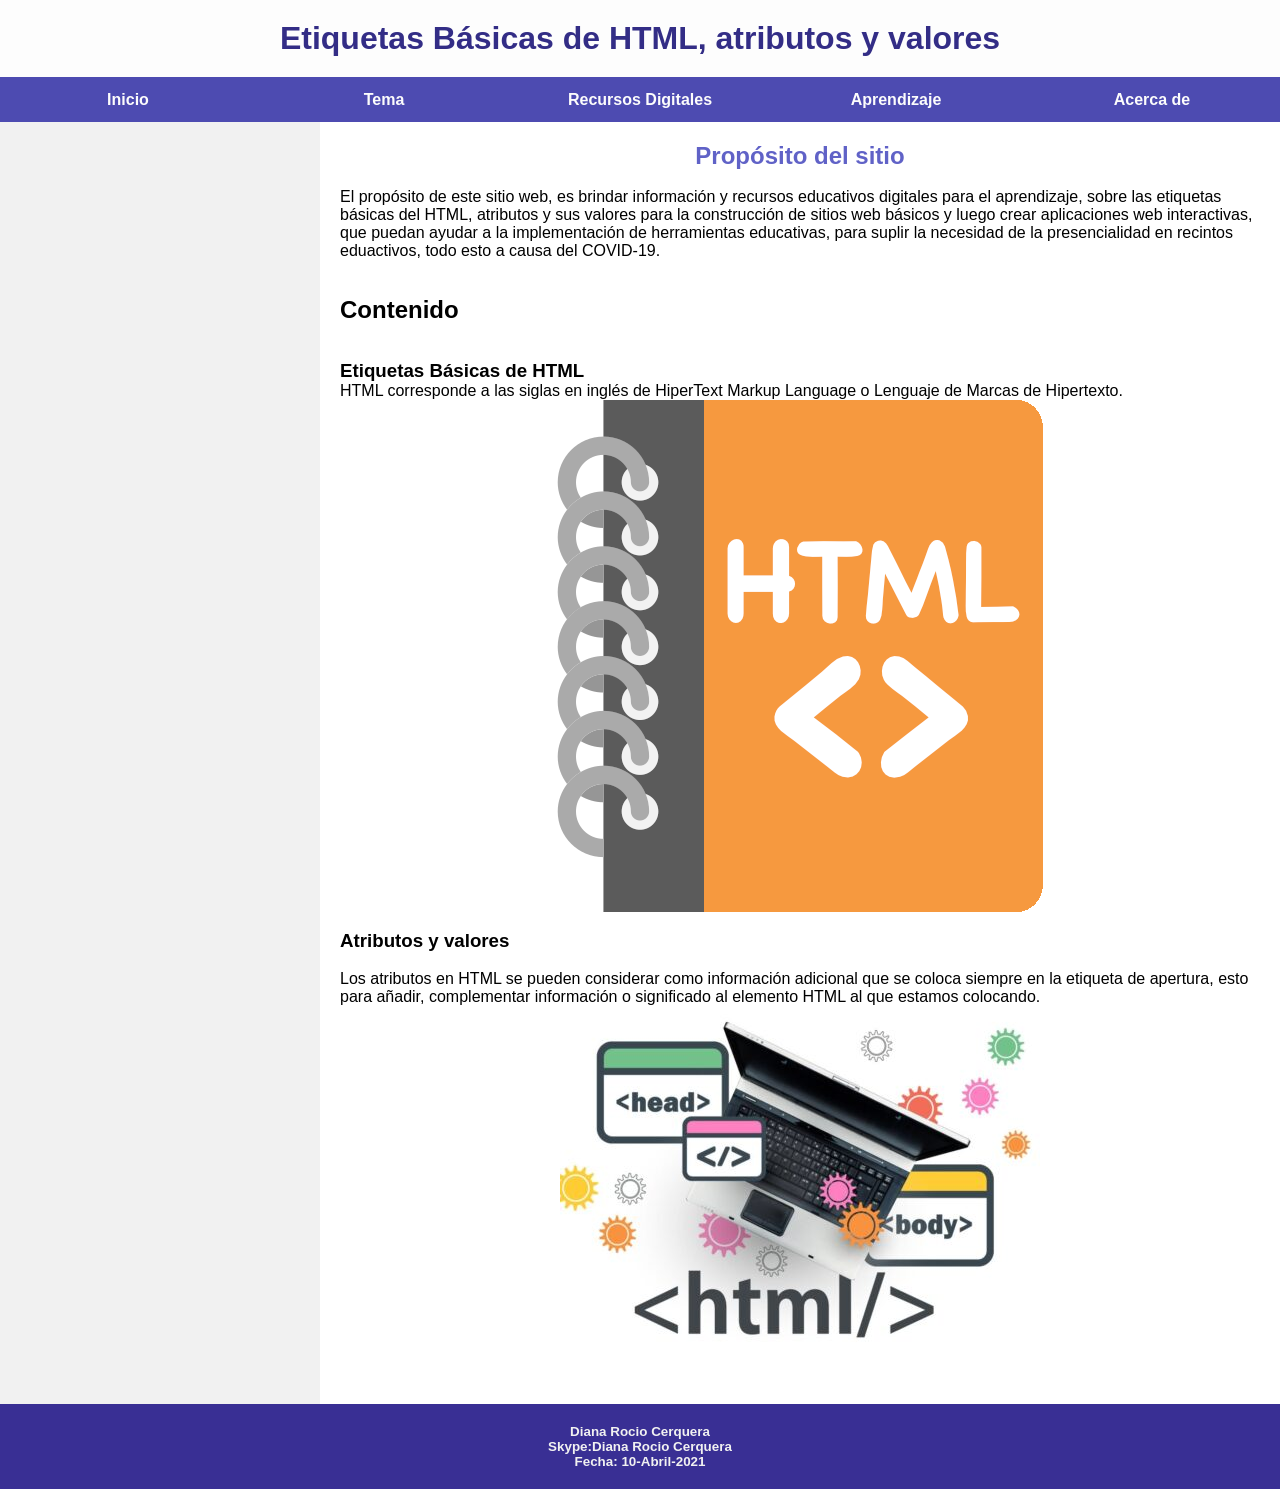
==== Fase3/index.html @ 2c326ab7 "Fase3 3 Diseño y Construcción II" ====
<!DOCTYPE html>
<html>

<head>
    <title>Etiquetas Básicas de HTML, atributos y valores</title>
    <meta charset="UTF-8">
    <meta name="viewport" content="width=device-width, initial-scale=1">
    <link rel=" stylesheet " href=" CSS/estilos.css ">
    <style>
        .menu a {
            display: flex;
            text-decoration: none;
            align-items: center;
            justify-content: center;
            color: rgb(252, 252, 252);
            font-weight: bold;
            height: 45px;
        }

        .menu a:hover {
            background: #9b5fcc;
            color: #fff;
        }

        .menu ul {
            list-style: none;
            display: flex;
        }

        .menu li {
            position: relative;
            text-align: center;
            width: 100%;
        }

        .menu li:hover .submenu>li {
            top: 0;
            display: block;
        }

        .submenu li {
            display: none;
            position: relative;
        }

        .submenu {
            position: absolute;
            display: flex;
            flex-direction: column;
            background: #4d4bb1;
            width: 100%;
        }

        .submenu li:hover {
            display: block;
        }
    </style>
</head>

<body>
    <header>
        <h1 style="text-align: center;">Etiquetas Básicas de HTML, atributos y valores</h1>
    </header>

    <nav class="menu">
        <ul>
            <li><a href="index.html">Inicio</a></li>
            <li><a href="#">Tema</a>
                <ul class="submenu">
                    <li><a href="Tema1.html">Etiquetas Básicas de HTML</a></li>
                    <li><a href="Tema2.html">Atributos y valores</a></li>
                </ul>
            <li><a href="#">Recursos Digitales</a>
                <ul class="submenu">
                    <li><a href="RecursosDig1.html">Recurso 1</a></li>
                    <li><a href="RecursosDig2.html">Recurso 2</a></li>
                </ul>
            </li>
            <li><a href="#">Aprendizaje</a>
                <ul class="submenu">
                    <li><a href="#">Actividad 1</a></li>
                    <li><a href="#">Actividad 2</a></li>
                </ul>
            </li>
            <li><a href="acerca.html">Acerca de</a></li>
        </ul>
    </nav>

    <div class="contenedor">
        <aside>

            <iframe
                src="https://www.facebook.com/plugins/page.php?href=https%3A%2F%2Fwww.facebook.com%2FUniversidadUNAD&tabs=timeline&width=360&height=600&small_header=false&adapt_container_width=true&hide_cover=false&show_facepile=true&appId"
                width="100%" height="600" style="border:none;overflow:hidden" frameborder="0">
            </iframe>

        </aside>

        <section class="main">
            <h2 style="text-align: center; color:#6062c7">Propósito del sitio</h2>
            <br>
            <p>El propósito de este sitio web, es brindar información y recursos educativos digitales para el
                aprendizaje,
                sobre las etiquetas básicas del HTML, atributos y sus valores para la construcción de sitios web básicos
                y
                luego crear aplicaciones web interactivas, que puedan ayudar a la implementación de herramientas
                educativas,
                para suplir la necesidad de la presencialidad en recintos eduactivos, todo esto a causa del COVID-19.
            </p>
            <br><br>
            <article>
                <h2>Contenido</h2><br><br>
                <h3>Etiquetas Básicas de HTML</h3>
                <p>
                    HTML corresponde a las siglas en inglés de HiperText Markup Language o Lenguaje de Marcas de
                    Hipertexto.
                    <br>
                    <center>
                        <img src="Imagenes/html.png" alt="html" align="center">
                    </center>
                </p>
            </article><br>

            <article>
                <h3>Atributos y valores</h3><br>
                <p>
                    Los atributos en HTML se pueden considerar como información adicional que se coloca siempre en la
                    etiqueta
                    de apertura, esto para añadir, complementar información o significado al elemento HTML al que
                    estamos colocando.
                    <br>
                    <center>
                        <img src="Imagenes/AtributosValores.jpg" alt="html" align="center">
                    </center>
                </p>
            </article><br>

        </section>
    </div>

    <footer>
        <h6>Diana Rocio Cerquera<br>
            Skype:Diana Rocio Cerquera<br>
            Fecha: 10-Abril-2021</h6>
    </footer>

</body>

</html>
---- Fase3/CSS/estilos.css ----
* {
    margin: 0;
    padding: 0;
    box-sizing: border-box;
}

body {
    font-family: 'Gill Sans', 'Gill Sans MT', Calibri, 'Trebuchet MS', sans-serif;
    margin: 0;
}

header {
    padding: 20px;
    text-align: center;
    background: #fdfdfd;
    color: rgb(51, 45, 134);
}

nav {
    color: blanchedalmond;
    background-color:  #4d4bb1;
}

.contenedor {
    display: flex;
    flex-wrap: wrap;
}

.contenedor::after{
    content:"";
    display: block;
    clear:both;

}

aside {
    flex: 25%;
    background-color: #f1f1f1;
    padding: 20px;
}

.main {
    flex: 75%;
    background-color: white;
    padding: 20px;
}

footer {
    padding: 20px;
    text-align: center;
    background: #392f94;
    font-size: 20px;
    color: #f1f1f1;
}
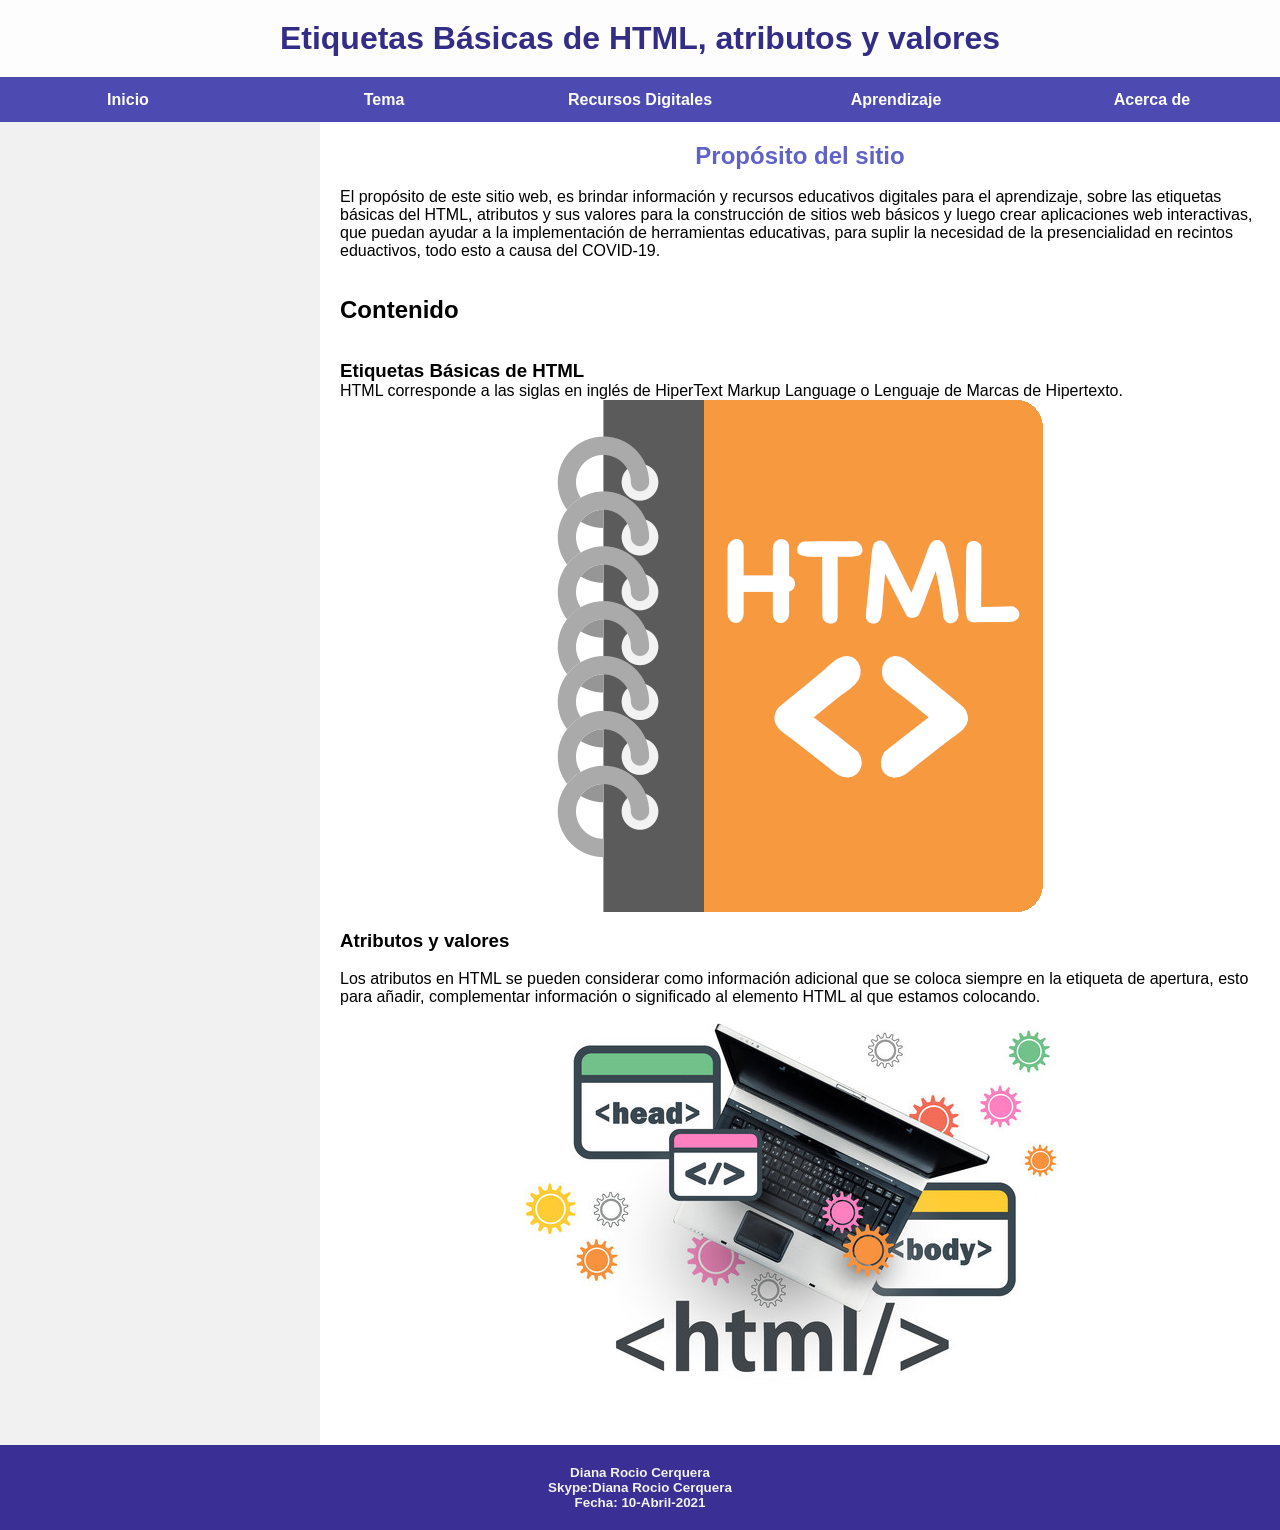
==== commit e51e24b8: "Update index.html" ====
--- a/Fase3/index.html
+++ b/Fase3/index.html
@@ -116,7 +116,7 @@
                     Hipertexto.
                     <br>
                     <center>
-                        <img src="Imagenes/html.png" alt="html" align="center">
+                        <img src="Imagenes/HTML.png" alt="html" align="center">
                     </center>
                 </p>
             </article><br>
@@ -146,4 +146,4 @@
 
 </body>
 
-</html>+</html>
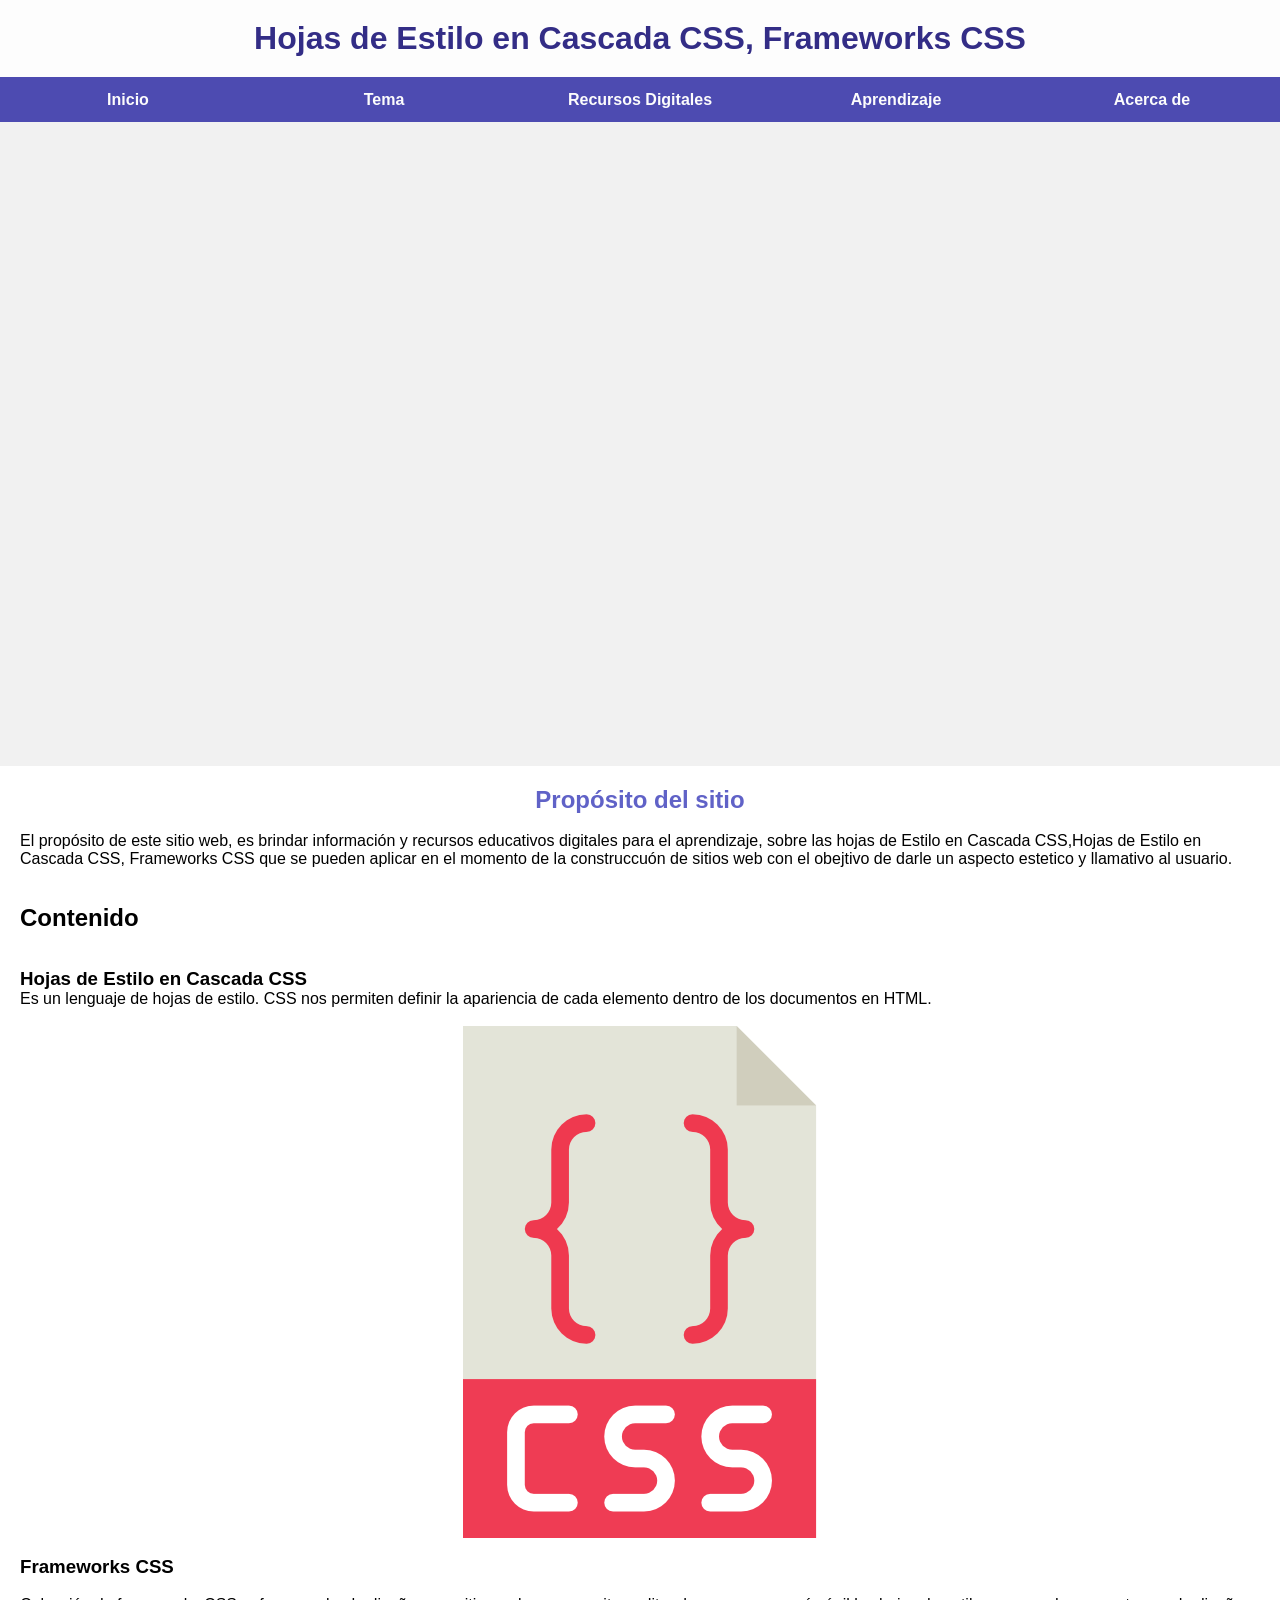
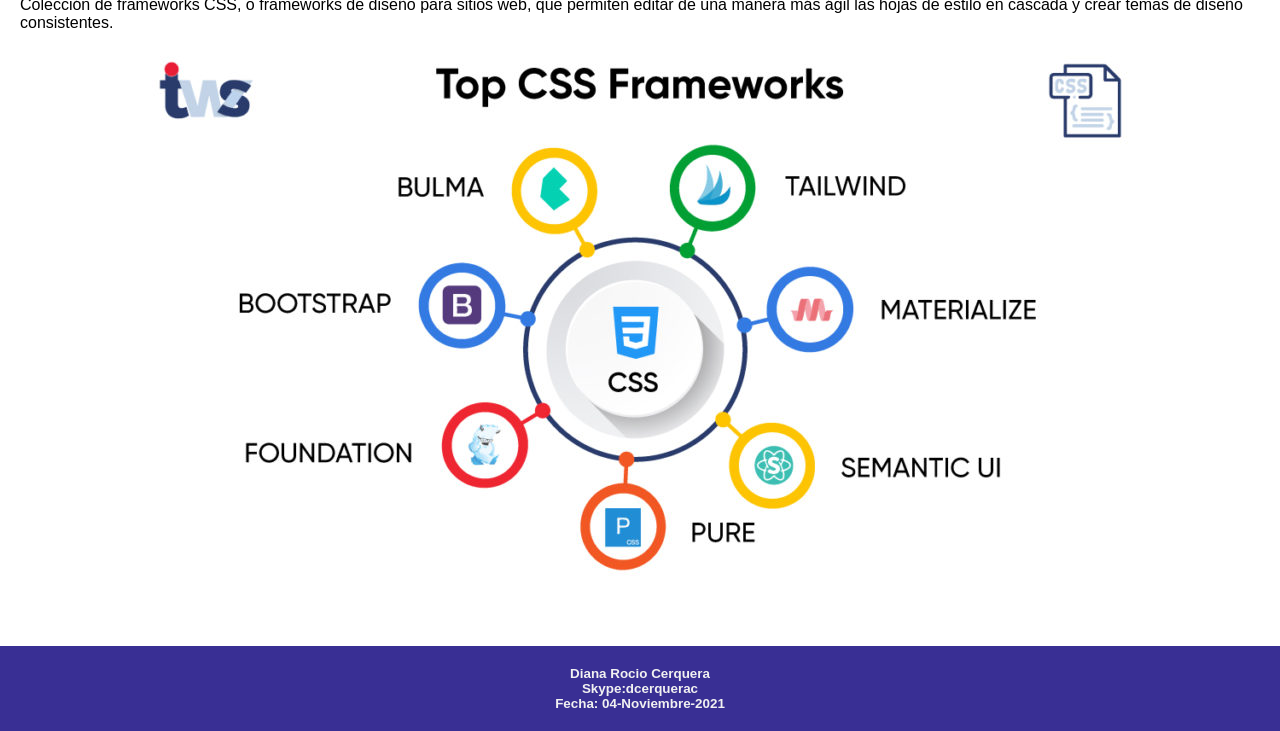
==== commit e19dd7a0: "Fase 3 Fase 3 Diseño de Sitios Web" ====
--- a/Fase3/index.html
+++ b/Fase3/index.html
@@ -2,7 +2,7 @@
 <html>
 
 <head>
-    <title>Etiquetas Básicas de HTML, atributos y valores</title>
+    <title>Hojas de Estilo en Cascada CSS, Frameworks CSS</title>
     <meta charset="UTF-8">
     <meta name="viewport" content="width=device-width, initial-scale=1">
     <link rel=" stylesheet " href=" CSS/estilos.css ">
@@ -59,7 +59,7 @@
 
 <body>
     <header>
-        <h1 style="text-align: center;">Etiquetas Básicas de HTML, atributos y valores</h1>
+        <h1 style="text-align: center;">Hojas de Estilo en Cascada CSS, Frameworks CSS</h1>
     </header>
 
     <nav class="menu">
@@ -67,8 +67,8 @@
             <li><a href="index.html">Inicio</a></li>
             <li><a href="#">Tema</a>
                 <ul class="submenu">
-                    <li><a href="Tema1.html">Etiquetas Básicas de HTML</a></li>
-                    <li><a href="Tema2.html">Atributos y valores</a></li>
+                    <li><a href="Tema1.html">Hojas de Estilo en Cascada CSS</a></li>
+                    <li><a href="Tema2.html">Frameworks CSS</a></li>
                 </ul>
             <li><a href="#">Recursos Digitales</a>
                 <ul class="submenu">
@@ -78,8 +78,8 @@
             </li>
             <li><a href="#">Aprendizaje</a>
                 <ul class="submenu">
-                    <li><a href="#">Actividad 1</a></li>
-                    <li><a href="#">Actividad 2</a></li>
+                    <li><a href="https://dianacerquera88.github.io/DSW-DianaCerquera/">Actividad 1</a></li>
+                    <li><a href="https://dianacerquera88.github.io/DSW-DianaCerquera/Fase2/desing.html">Actividad 2</a></li>
                 </ul>
             </li>
             <li><a href="acerca.html">Acerca de</a></li>
@@ -99,38 +99,31 @@
         <section class="main">
             <h2 style="text-align: center; color:#6062c7">Propósito del sitio</h2>
             <br>
-            <p>El propósito de este sitio web, es brindar información y recursos educativos digitales para el
-                aprendizaje,
-                sobre las etiquetas básicas del HTML, atributos y sus valores para la construcción de sitios web básicos
-                y
-                luego crear aplicaciones web interactivas, que puedan ayudar a la implementación de herramientas
-                educativas,
-                para suplir la necesidad de la presencialidad en recintos eduactivos, todo esto a causa del COVID-19.
+            <p>El propósito de este sitio web, es brindar información y recursos educativos digitales para el aprendizaje,
+                sobre las hojas de Estilo en Cascada CSS,Hojas de Estilo en Cascada CSS, Frameworks CSS que se pueden
+                aplicar en el momento de la construccuón de sitios web con el obejtivo de darle un aspecto estetico y llamativo al usuario.
             </p>
             <br><br>
             <article>
                 <h2>Contenido</h2><br><br>
-                <h3>Etiquetas Básicas de HTML</h3>
+                <h3>Hojas de Estilo en Cascada CSS</h3>
                 <p>
-                    HTML corresponde a las siglas en inglés de HiperText Markup Language o Lenguaje de Marcas de
-                    Hipertexto.
-                    <br>
+                    Es un lenguaje de hojas de estilo. CSS nos permiten definir la apariencia de cada elemento dentro de los documentos en HTML.
+                    <br><br>
                     <center>
-                        <img src="Imagenes/HTML.png" alt="html" align="center">
+                        <img src="Imagenes/CSS.png" alt="html" align="center">
                     </center>
                 </p>
             </article><br>
 
             <article>
-                <h3>Atributos y valores</h3><br>
+                <h3>Frameworks CSS</h3><br>
                 <p>
-                    Los atributos en HTML se pueden considerar como información adicional que se coloca siempre en la
-                    etiqueta
-                    de apertura, esto para añadir, complementar información o significado al elemento HTML al que
-                    estamos colocando.
+                    Colección de frameworks CSS, o frameworks de diseño para sitios web, que permiten editar de una manera
+más ágil las hojas de estilo en cascada y crear temas de diseño consistentes.
                     <br>
                     <center>
-                        <img src="Imagenes/AtributosValores.jpg" alt="html" align="center">
+                        <img src="Imagenes/CSS-Frameworks.jpg" alt="html" align="center">
                     </center>
                 </p>
             </article><br>
@@ -140,8 +133,8 @@
 
     <footer>
         <h6>Diana Rocio Cerquera<br>
-            Skype:Diana Rocio Cerquera<br>
-            Fecha: 10-Abril-2021</h6>
+            Skype:dcerquerac<br>
+            Fecha: 04-Noviembre-2021</h6>
     </footer>
 
 </body>
